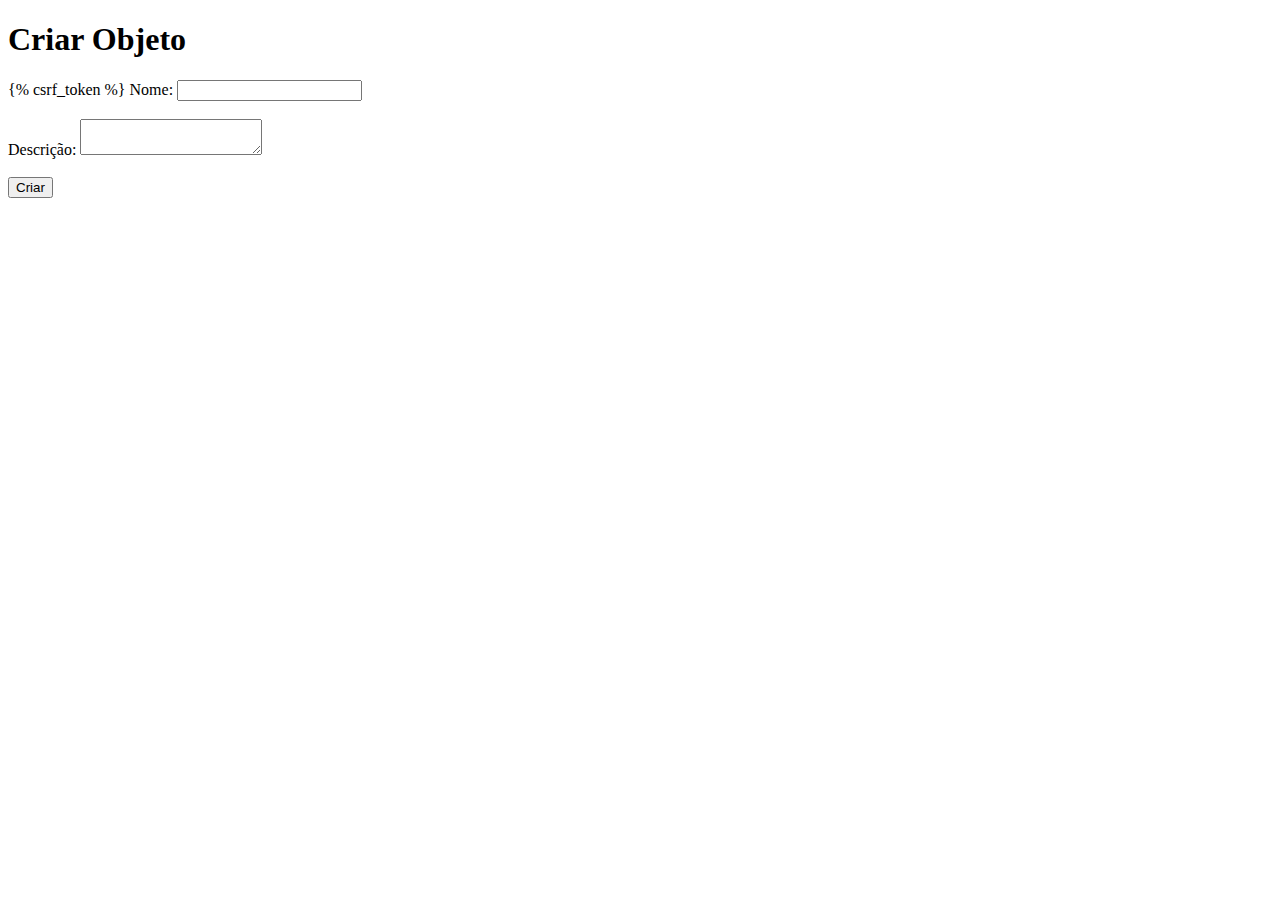
==== myapp/templates/myapp/create_template.html @ f0cd52dc "first commit" ====
<!DOCTYPE html>
<html lang="pt">
  <head>
    <meta charset="UTF-8" />
    <title>Criar Objeto</title>
  </head>
  <body>
    <h1>Criar Objeto</h1>
    <form method="post">
      {% csrf_token %}
      <label for="name">Nome:</label>
      <input type="text" id="name" name="name" required /><br /><br />

      <label for="description">Descrição:</label>
      <textarea id="description" name="description" required></textarea
      ><br /><br />

      <button type="submit">Criar</button>
    </form>
  </body>
</html>
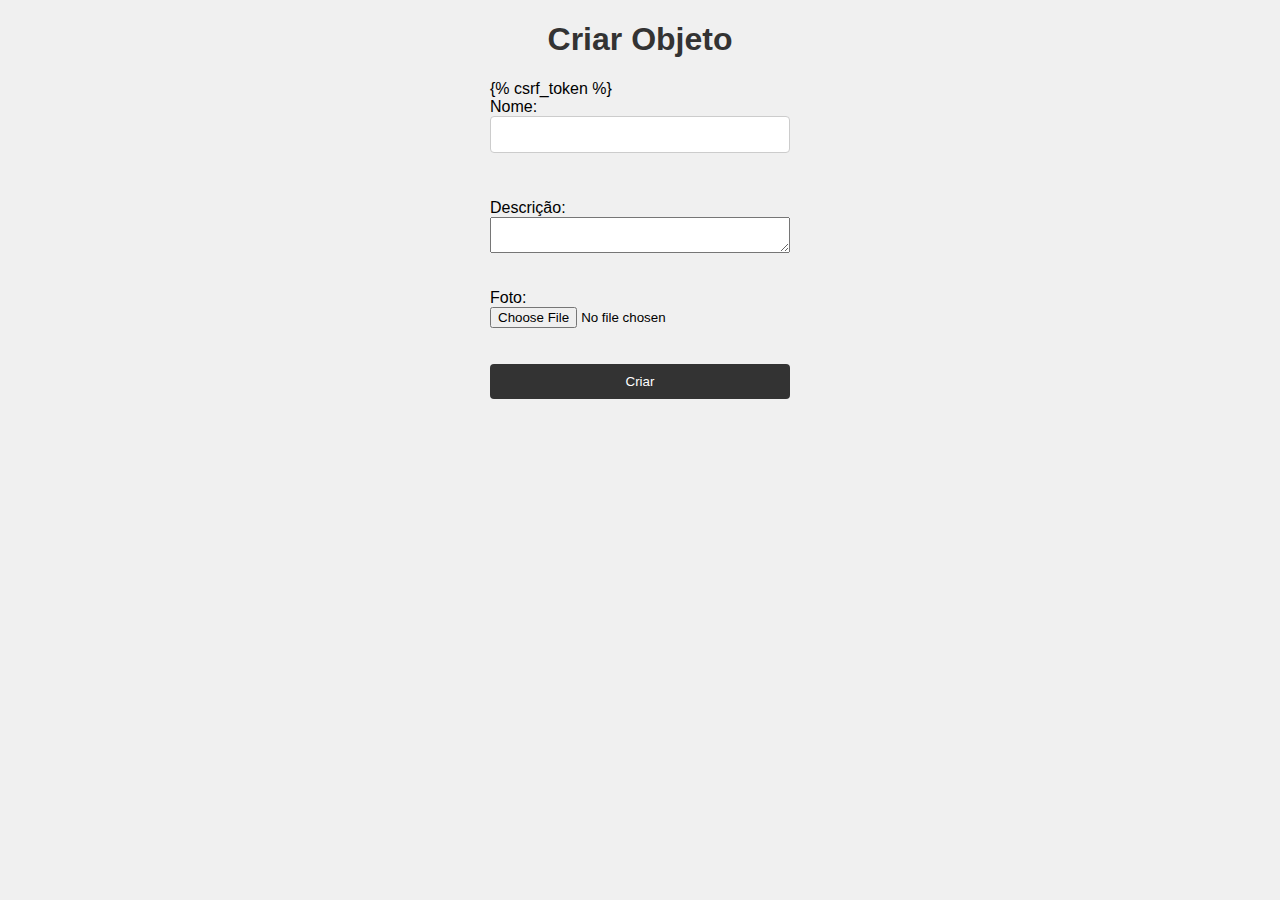
==== commit 612f657f: "update em templates e css" ====
--- a/myapp/templates/myapp/create_template.html
+++ b/myapp/templates/myapp/create_template.html
@@ -2,20 +2,25 @@
 <html lang="pt">
   <head>
     <meta charset="UTF-8" />
+    <link rel="stylesheet" type="text/css" href="/static/myapp/style.css">
     <title>Criar Objeto</title>
   </head>
   <body>
-    <h1>Criar Objeto</h1>
-    <form method="post">
-      {% csrf_token %}
-      <label for="name">Nome:</label>
-      <input type="text" id="name" name="name" required /><br /><br />
-
-      <label for="description">Descrição:</label>
-      <textarea id="description" name="description" required></textarea
-      ><br /><br />
-
-      <button type="submit">Criar</button>
-    </form>
+    <div class = "container">
+      <h1>Criar Objeto</h1>
+      <form method="post" enctype="multipart/form-data">
+        {% csrf_token %}
+        <label for="name">Nome:</label>
+        <input type="text" id="name" name="name" required /><br /><br />
+  
+        <label for="description">Descrição:</label>
+        <textarea id="description" name="description" required></textarea><br /><br />
+  
+        <label for="photo">Foto:</label>
+        <input type="file" id="photo" name="photo" accept="image/*"><br /><br />
+  
+        <input type="submit" value="Criar">
+      </form>
+    </div>
   </body>
 </html>
--- a/static/myapp/style.css
+++ b/static/myapp/style.css
@@ -0,0 +1,45 @@
+body {
+    font-family: Arial, sans-serif;
+    margin: 0;
+    padding: 0;
+    background-color: #f0f0f0;
+}
+
+h1 {
+    color: #333;
+    text-align: center;
+}
+
+ul {
+    list-style-type: none;
+    padding: 0;
+}
+
+li {
+    padding: 10px;
+    border-bottom: 1px solid #ccc;
+}
+
+form {
+    display: flex;
+    flex-direction: column;
+    width: 300px;
+    margin: 0 auto;
+}
+
+input[type="text"] {
+    padding: 10px;
+    margin-bottom: 10px;
+    border: 1px solid #ccc;
+    border-radius: 4px;
+}
+
+input[type="submit"] {
+    padding: 10px;
+    margin-bottom: 5px;
+    border: none;
+    border-radius: 4px;
+    background-color: #333;
+    color: white;
+    cursor: pointer;
+}
